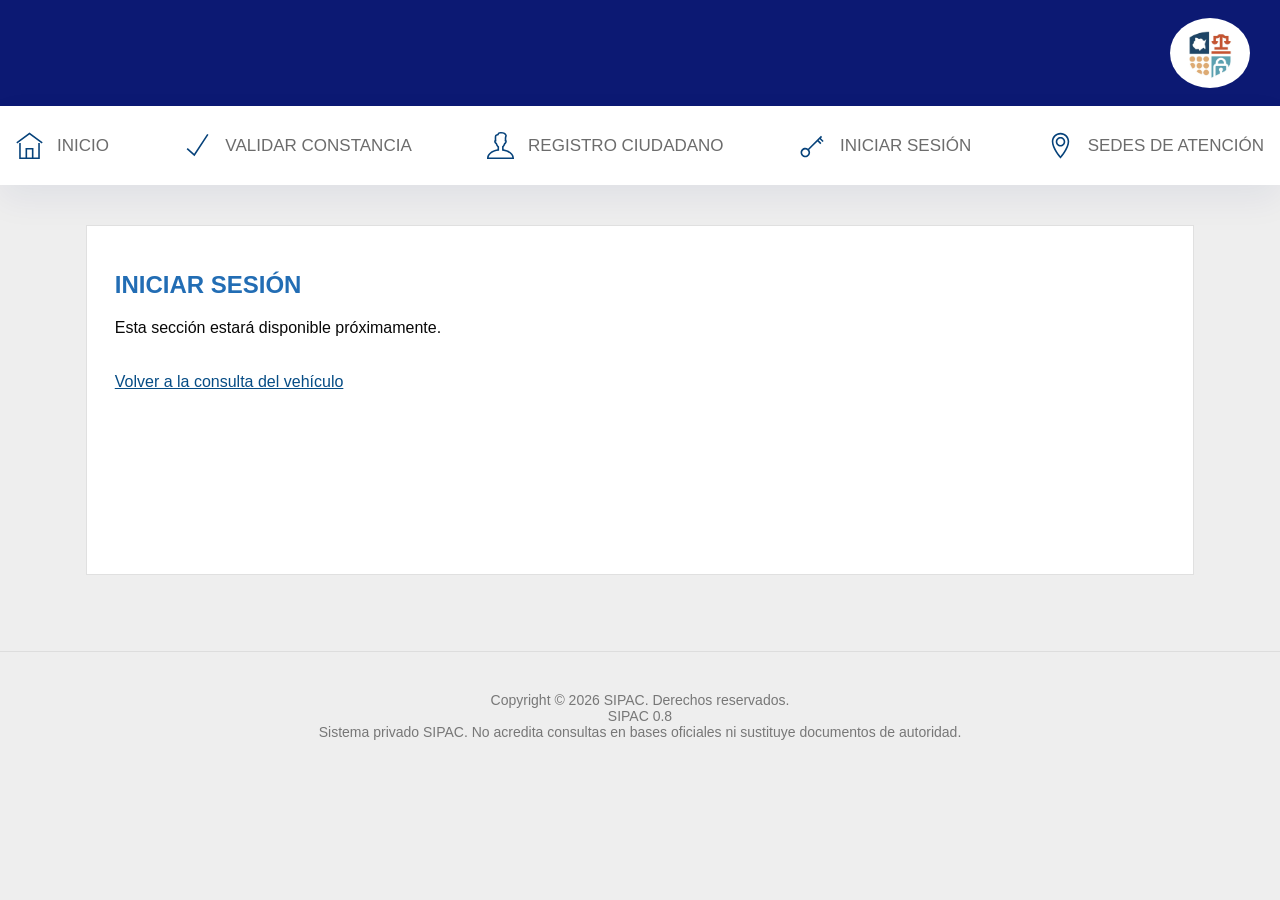
==== iniciar-sesion.html @ c13af0f1 "SIPAC: publicar expediente 5fac53c1-29cc-4a2d-8bd1-ce4d463618be" ====
<!doctype html><html lang="es"><head><meta charset="utf-8"><meta name="viewport" content="width=device-width,initial-scale=1"><title>INICIAR SESIÓN · SIPAC</title><link rel="stylesheet" href="consulta.css"></head><body><header class="topbar"><div class="brandrow"><img class="brandvehicle" src="imagenes/vehicle.png" alt="Silueta de vehículo"><button class="menutoggle" aria-label="Abrir menú" aria-expanded="false" aria-controls="main-menu"><span></span><span></span><span></span></button></div></header><nav id="main-menu" class="nav" aria-label="Menú principal"><div class="navinner"><a href="inicio.html"><svg viewBox="0 0 512 512" fill="currentColor" aria-hidden="true"><path transform="translate(0 480) scale(1 -1)" d="M421.647-1.882h-90.353v180.706h-150.588v-180.706h-90.353v271.059h-30.117v-301.176h391.529v301.176h-30.118v-271.059zM210.823-1.882v150.588h90.353v-150.588h-90.353zM505.856 285.048l-17.829-24.305-232.026 170.466-232.026-170.406-17.829 24.275 249.856 183.476 249.856-183.507z"/></svg><span>INICIO</span></a><a href="validar-constancia.html"><svg viewBox="0 0 512 512" fill="currentColor" aria-hidden="true"><path transform="translate(0 480) scale(1 -1)" d="M464.354 426.572l-266.029-406.137-148.119 132.096 20.058 22.468 122.007-108.845 246.905 376.923 25.178-16.505z"/></svg><span>VALIDAR CONSTANCIA</span></a><a href="registro-ciudadano.html"><svg viewBox="0 0 512 512" fill="currentColor" aria-hidden="true"><path transform="translate(0 480) scale(1 -1)" d="M512-16.58c-1.897 80.926-83.667 150.558-196.397 168.93v41.382c14.818 14.245 25.359 36.352 32.256 55.206 9.999 5 18.793 16.143 23.913 31.112 7.168 20.721 4.397 39.846-6.204 49.061 0.844 7.168 1.385 14.487 0.452 21.775-2.38 19.968 1.957 31.262 5.843 41.201 3.192 8.343 6.897 17.8 3.192 28.461-13.312 38.34-52.013 59.452-108.966 59.452l-7.951-0.15c-39.544-1.416-51.411-18.071-59.362-33.581-0.994-1.868-2.319-4.397-2.319-4.548-51.561-4.608-51.109-47.255-50.718-81.529l0.090-11.113c0-6.174 0.271-12.619 0.783-19.245-12.8-9.036-15.179-30.268-5.391-52.315 5.572-12.499 13.613-21.956 22.558-26.865 7.319-20.299 18.823-44.273 35.508-59.181v-38.641c-114.387-17.74-197.391-87.552-199.288-169.412l-0.361-15.42h512.692l-0.332 15.42zM31.744-1.882c11.806 63.067 86.106 115.079 184.38 126.615l13.282 1.566v80.293l-6.506 4.517c-11.836 8.192-23.823 28.522-32.828 55.748l-2.5 8.463-8.855 1.536c-1.596 0.572-6.264 4.608-9.939 12.89-2.259 5.060-3.132 9.397-3.373 12.499l15.36-4.307-2.892 22.558c-1.265 9.939-1.928 19.606-1.928 28.612l-0.090 11.445c-0.452 40.388 1.536 49.212 23.281 51.17 16.414 1.446 22.648 13.523 26.383 20.751 4.518 8.794 8.433 16.354 33.732 17.287l6.837 0.12c24.967 0 68.638-5.090 80.384-38.611 0-1.295-1.566-5.331-2.711-8.282-4.367-11.264-10.963-28.281-7.65-55.808 0.723-5.662-0.211-12.77-1.204-20.329l-2.68-24.245 13.282 1.446c0.241-3.132-0.12-8.101-2.259-14.216-2.921-8.704-7.288-13.191-7.138-13.673h-10.842l-3.433-10.3c-8.524-25.691-19.577-45.086-30.389-53.248l-5.964-4.517v-82.101l13.192-1.656c96.708-12.077 169.893-63.94 181.609-126.253h-448.542z"/></svg><span>REGISTRO CIUDADANO</span></a><a href="iniciar-sesion.html"><svg viewBox="0 0 512 512" fill="currentColor" aria-hidden="true"><path transform="translate(0 480) scale(1 -1)" d="M446.072 290.289l21.293 21.293-52.194 52.194 22.799 22.678-21.233 21.353-245.339-244.164c-14.577 10.12-32.226 16.113-51.291 16.113-49.815 0-90.353-40.538-90.353-90.353s40.538-90.353 90.353-90.353 90.353 40.538 90.353 90.353c0 19.908-6.686 38.189-17.619 53.127l158.54 157.756 52.344-52.345 21.293 21.293-52.315 52.284 21.113 21.022 52.254-52.254zM120.079 29.169c-33.22 0-60.236 27.015-60.236 60.236s27.016 60.236 60.236 60.236 60.236-27.015 60.236-60.236-27.016-60.236-60.236-60.236z"/></svg><span>INICIAR SESIÓN</span></a><a href="sedes-atencion.html"><svg viewBox="0 0 512 512" fill="currentColor" aria-hidden="true"><path transform="translate(0 480) scale(1 -1)" d="M256 464.941c-91.317 0-165.647-74.3-165.647-165.647 0-131.704 147.968-303.766 154.262-311.055l11.385-13.101 11.385 13.132c6.295 7.259 154.262 179.32 154.262 311.025 0 91.347-74.33 165.647-165.647 165.647zM256 21.76c-34.515 42.887-135.53 177.062-135.53 277.534 0 74.722 60.808 135.529 135.53 135.529s135.529-60.808 135.529-135.529c0-100.382-101.014-234.647-135.53-277.534zM256 385.461c-49.815 0-90.353-40.538-90.353-90.353s40.538-90.353 90.353-90.353 90.353 40.538 90.353 90.353-40.538 90.353-90.353 90.353zM256 234.873c-33.22 0-60.236 27.016-60.236 60.236s27.016 60.236 60.236 60.236 60.236-27.016 60.236-60.236-27.015-60.236-60.236-60.236z"/></svg><span>SEDES DE ATENCIÓN</span></a></div></nav><main><section class="placeholder"><h1>INICIAR SESIÓN</h1><p>Esta sección estará disponible próximamente.</p><a class="backlink" href="index.html">Volver a la consulta del vehículo</a></section></main><footer class="footer"><p style="white-space:pre-line">Copyright © 2026 SIPAC. Derechos reservados.
SIPAC 0.8
Sistema privado SIPAC. No acredita consultas en bases oficiales ni sustituye documentos de autoridad.</p></footer><script src="consulta.js" defer></script></body></html>
---- consulta.css ----
.fieldbadge{width:20px;height:20px;object-fit:contain;border-radius:50%}*{box-sizing:border-box}body{margin:0;font-family:Arial,Helvetica,sans-serif;color:#080808;background:#eee}a{color:#064c85}button,a{-webkit-tap-highlight-color:transparent}button:focus-visible,a:focus-visible{outline:3px solid #ffbf47;outline-offset:4px}.topbar{background:#0c1973;color:white}.brandrow{max-width:1390px;margin:auto;min-height:106px;display:flex;align-items:center;gap:30px;padding:13px 30px}.brandlogo{width:150px;max-height:72px;object-fit:contain;background:white;padding:7px;border-radius:3px}.brandtext{flex:1;font-size:18px;line-height:1.7}.brandtext strong{display:block;font-weight:normal}.brandvehicle{margin-left:auto;width:80px;height:70px;object-fit:contain;background:white;padding:8px;border-radius:50%}.menutoggle{display:none;color:white;background:none;border:0;width:44px;height:44px;cursor:pointer;padding:10px}.menutoggle span{display:block;height:2px;background:currentColor;margin:5px 0}.nav{background:white;box-shadow:0 14px 35px #111b7310}.navinner{max-width:1390px;margin:auto;display:flex;align-items:center;justify-content:space-between}.nav a{display:flex;gap:14px;align-items:center;color:#6c6c6c;text-decoration:none;padding:26px 16px;font-size:17px;font-weight:300}.nav svg{width:27px;height:27px;color:#06427a;flex:none}main{max-width:1390px;margin:40px auto 76px}.intro,.vehicle-data,.photos,.placeholder{background:white;border:1px solid #e0e0e0;padding:25px 28px}.intro{padding-bottom:44px;margin-bottom:25px}.intro h1{margin:0 0 20px;border:1px solid #4393ed;border-radius:4px;background:#d2e7fc;color:#226db4;text-align:center;padding:14px 20px;font-size:36px;line-height:1.1;font-weight:600}.validity{border:1px solid #87b540;border-radius:4px;background:#e6f3cf;color:#609300;text-align:center;padding:16px;font-size:23px;line-height:1.25;font-weight:bold}.validity.expired{background:#fff1df;color:#96501e;border-color:#cb914d}.columns{display:grid;grid-template-columns:1fr 1fr;gap:36px}.vehicle-data dl{margin:0}.vehicle-data dt{font-size:23px;font-weight:bold;margin:0 0 9px}.vehicle-data dd{display:flex;align-items:stretch;background:#e9ecef;border:1px solid #161616;border-radius:2px;margin:0 0 25px;min-height:58px;color:#555;font-size:24px}.vehicle-data dd:last-child{margin-bottom:28px}.fieldicon{background:#073c83;display:flex;align-items:center;justify-content:center;flex:none;width:51px;color:white}.fieldicon svg{width:18px;height:18px}.fieldvalue{padding:14px 27px;overflow-wrap:anywhere;min-width:0}.photos h2{font-size:23px;margin:0 0 30px}.gallery{display:grid;grid-template-columns:repeat(4,minmax(0,1fr));gap:35px 27px;padding:4px 18px}.gallery button{border:0;background:none;padding:0;cursor:pointer;align-self:start}.gallery img{display:block;width:100%;height:85px;object-fit:contain;object-position:top}.gallery .missing{font-size:12px;color:#777}.doclink{font-size:13px;margin:32px 18px 0}.footer{border-top:1px solid #ddd;padding:40px 20px 30px;color:#777;text-align:center;font-size:14px}.footer p{margin:0 0 7px}.footer small{display:block;max-width:700px;margin:12px auto;line-height:1.5}.footer .version{color:#111}dialog{border:0;padding:20px;background:#101010;color:white;max-width:96vw;border-radius:4px}dialog::backdrop{background:#000d}dialog img{display:block;max-width:86vw;max-height:75vh;object-fit:contain}dialog button{float:right;min-height:44px;padding:10px 16px;background:#fff;color:#222;border:0;cursor:pointer}dialog p{text-align:center;clear:both}.placeholder{min-height:350px}.placeholder h1{color:#226db4}.backlink{display:inline-block;margin-top:20px}@media(max-width:1450px){main{margin-left:6.7%;margin-right:6.7%}.intro h1{font-size:30px}.validity{font-size:20px}}@media(max-width:767px){.brandrow{min-height:65px;padding:7px 20px;gap:15px}.brandlogo{width:104px;max-height:45px;padding:4px}.brandtext{display:none}.brandvehicle{width:48px;height:48px;margin-left:auto;padding:5px}.menutoggle{display:block}.nav{display:none;position:absolute;left:0;right:0;z-index:10}.nav.open{display:block}.navinner{display:block;padding:0 10px}.nav a{height:100px;padding:26px 20px;font-size:20px;gap:20px}.nav svg{width:30px;height:30px}main{margin:22px 4% 60px}.intro,.vehicle-data,.photos{padding:20px}.intro{padding-bottom:34px;margin-bottom:20px}.intro h1{font-size:28px;line-height:1; padding:14px 12px;margin-bottom:15px}.validity{font-size:16px;line-height:1.2;padding:13px 10px}.columns{display:block}.vehicle-data{margin-bottom:28px;padding-top:20px;padding-bottom:45px}.vehicle-data dt{font-size:16px;margin-bottom:9px}.vehicle-data dd{font-size:17px;min-height:43px;margin-bottom:25px}.vehicle-data dd:last-child{margin-bottom:25px}.fieldicon{width:36px}.fieldicon svg{width:15px;height:15px}.fieldvalue{padding:11px 19px}.photos{min-height:470px;padding-bottom:40px}.photos h2{font-size:16px;margin-bottom:25px}.gallery{grid-template-columns:repeat(2,minmax(0,1fr));gap:28px;padding:0 14px}.gallery img{height:100px}.doclink{margin:22px 14px 0}.footer{padding:30px 23px 24px;font-size:12px}.footer small{font-size:11px}}@media(max-width:340px){.intro h1{font-size:24px}.validity{font-size:14px}.brandrow{min-height:54px;padding:5px 15px}.brandlogo{width:88px;max-height:36px}.brandvehicle{width:42px;height:42px}.menutoggle{width:36px;padding:8px}main{margin-top:18px}.intro,.vehicle-data,.photos{padding-left:17px;padding-right:17px}.vehicle-data dt,.photos h2{font-size:14px}.vehicle-data dd{font-size:14px;min-height:37px}.fieldicon{width:31px}.fieldvalue{padding:9px 17px}.gallery{gap:24px;padding:0 12px}.gallery img{height:87px}}.photo-viewer{position:fixed;inset:0;margin:0;width:100vw;max-width:none;height:100vh;height:100dvh;max-height:none;padding:0;border:0;border-radius:0;background:#000;color:#ddd;overflow:hidden}.photo-viewer[open]{display:flex;flex-direction:column}.photo-viewer::backdrop{background:#000}.photo-viewer button,.photo-viewer a{float:none;display:inline-flex;align-items:center;justify-content:center;width:48px;height:48px;min-height:48px;padding:10px;border:0;border-radius:3px;background:transparent;color:#aaa;cursor:pointer;flex:none}.photo-viewer button:hover,.photo-viewer a:hover{color:white;background:#222}.photo-viewer button:disabled{opacity:.3;cursor:default}.photo-viewer svg{width:27px;height:27px}.pv-toolbar{display:flex;justify-content:flex-end;padding:10px max(8px,env(safe-area-inset-right));gap:10px}.pv-meta{display:flex;justify-content:space-between;padding:4px 24px;color:#999;min-height:32px;font-size:18px}.pv-stage{flex:1;min-height:0;position:relative;display:flex;align-items:center;justify-content:center;overflow:hidden;touch-action:none}.photo-viewer #pv-image{max-width:100%;max-height:100%;width:auto;height:auto;object-fit:contain;user-select:none;transform-origin:center}.photo-viewer #pv-prev,.photo-viewer #pv-next{position:absolute;top:50%;transform:translateY(-50%);background:#20202099;z-index:1}.photo-viewer #pv-prev{left:16px}.photo-viewer #pv-next{right:16px}.photo-viewer #pv-caption{font-size:20px;margin:0;text-align:center;padding:20px 12px max(20px,env(safe-area-inset-bottom));min-height:64px}.pv-thumbnails{display:flex;overflow-x:auto;gap:10px;padding:12px;justify-content:flex-start;max-height:100px;background:#151515}.pv-thumbnails[hidden]{display:none}.pv-thumbnails button{width:84px;height:64px;padding:3px;border:2px solid transparent}.pv-thumbnails button[aria-current=true]{border-color:#65b8ff}.pv-thumbnails img{width:100%;height:100%;object-fit:contain}.photo-viewer #pv-play[aria-pressed=true]{color:#65b8ff;background:#172536}@media(max-width:600px){.pv-toolbar{gap:0;justify-content:space-between;padding:8px 3px}.photo-viewer button,.photo-viewer a{width:44px;height:44px;min-height:44px;padding:9px}.pv-meta{font-size:16px;padding:8px 18px}.photo-viewer #pv-caption{font-size:18px}.photo-viewer #pv-prev{left:10px}.photo-viewer #pv-next{right:10px}}
.photo-viewer[open]{display:block}.pv-stage{position:absolute;inset:0;display:flex;padding:0 5px}.photo-viewer #pv-image{max-height:100%;margin:0}.pv-toolbar,.pv-meta,.pv-bottom,.pv-thumbnails{position:absolute;z-index:3}.pv-toolbar{top:0;left:0;right:0;min-height:56px;background:linear-gradient(#0008,transparent)}.pv-meta{top:64px;left:0;right:0;align-items:center;padding:0 18px}.pv-meta #pv-status{font-size:13px}.pv-bottom{bottom:0;left:0;right:0;min-height:52px;background:linear-gradient(transparent,#0008)}.photo-viewer #pv-caption{padding:16px 54px 12px;min-height:52px;font-size:18px;font-weight:400}.photo-viewer #pv-thumbs-bottom{position:absolute;bottom:0;right:0;background:#15151599;width:64px;height:52px}.pv-thumbnails{bottom:52px;left:0;right:0}.pv-toolbar,.pv-meta,.pv-bottom,.pv-thumbnails,.photo-viewer #pv-prev,.photo-viewer #pv-next{transition:opacity .25s ease,visibility .25s ease}.photo-viewer.pv-idle .pv-toolbar,.photo-viewer.pv-idle .pv-meta,.photo-viewer.pv-idle .pv-bottom,.photo-viewer.pv-idle .pv-thumbnails,.photo-viewer.pv-idle #pv-prev,.photo-viewer.pv-idle #pv-next{opacity:0;visibility:hidden;pointer-events:none}.photo-viewer.pv-idle{cursor:none}@media(prefers-reduced-motion:reduce){.photo-viewer *{transition:none!important}}@media(max-width:600px){.pv-toolbar{padding:0 5px;min-height:48px}.pv-meta{top:52px;font-size:17px}.photo-viewer #pv-prev,.photo-viewer #pv-next{width:44px;height:44px}.photo-viewer #pv-caption{font-size:17px}}
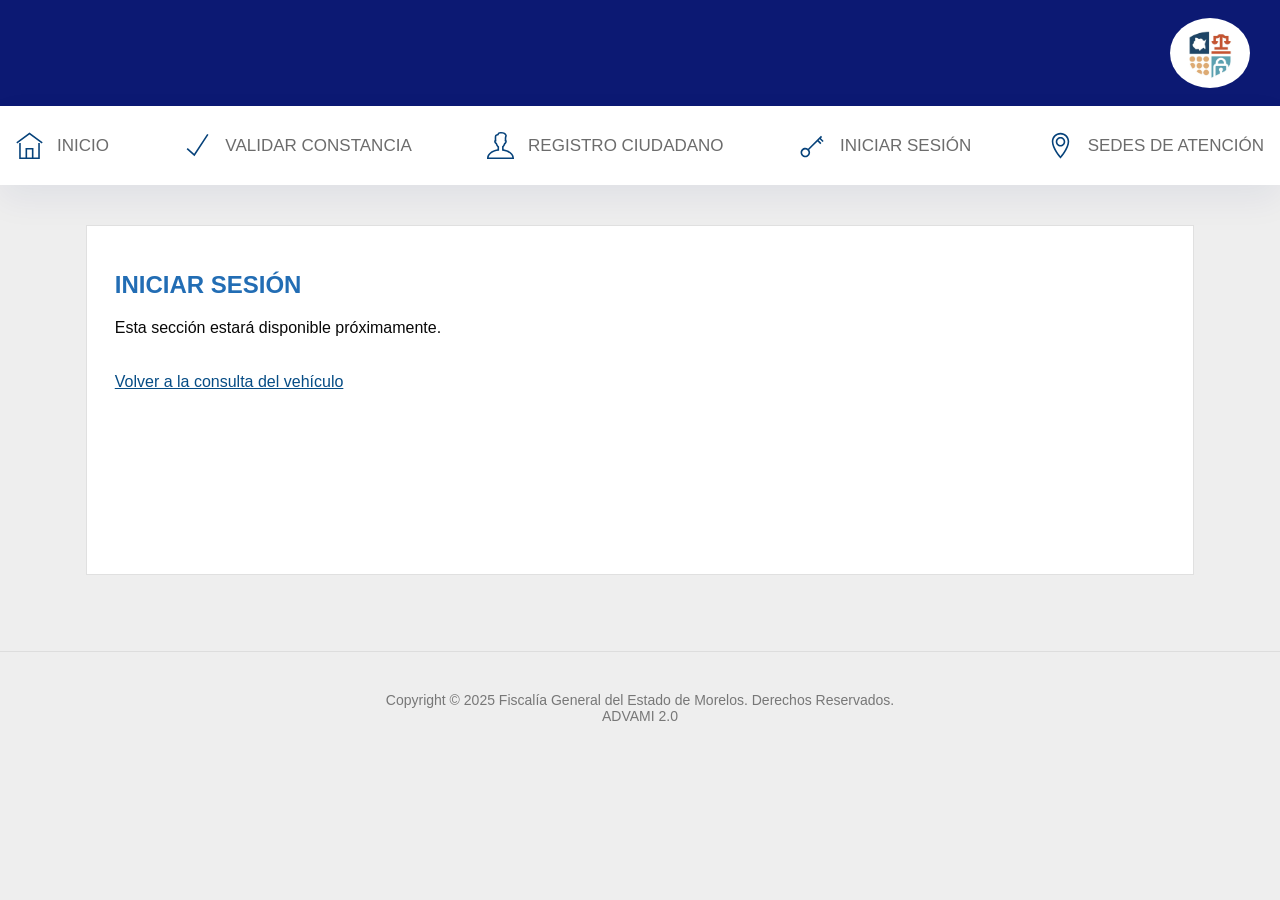
==== commit 56041235: "SIPAC: publicar expediente a52d3629-21e5-47ad-afab-81b1754a4b2d" ====
--- a/iniciar-sesion.html
+++ b/iniciar-sesion.html
@@ -1,3 +1,2 @@
-<!doctype html><html lang="es"><head><meta charset="utf-8"><meta name="viewport" content="width=device-width,initial-scale=1"><title>INICIAR SESIÓN · SIPAC</title><link rel="stylesheet" href="consulta.css"></head><body><header class="topbar"><div class="brandrow"><img class="brandvehicle" src="imagenes/vehicle.png" alt="Silueta de vehículo"><button class="menutoggle" aria-label="Abrir menú" aria-expanded="false" aria-controls="main-menu"><span></span><span></span><span></span></button></div></header><nav id="main-menu" class="nav" aria-label="Menú principal"><div class="navinner"><a href="inicio.html"><svg viewBox="0 0 512 512" fill="currentColor" aria-hidden="true"><path transform="translate(0 480) scale(1 -1)" d="M421.647-1.882h-90.353v180.706h-150.588v-180.706h-90.353v271.059h-30.117v-301.176h391.529v301.176h-30.118v-271.059zM210.823-1.882v150.588h90.353v-150.588h-90.353zM505.856 285.048l-17.829-24.305-232.026 170.466-232.026-170.406-17.829 24.275 249.856 183.476 249.856-183.507z"/></svg><span>INICIO</span></a><a href="validar-constancia.html"><svg viewBox="0 0 512 512" fill="currentColor" aria-hidden="true"><path transform="translate(0 480) scale(1 -1)" d="M464.354 426.572l-266.029-406.137-148.119 132.096 20.058 22.468 122.007-108.845 246.905 376.923 25.178-16.505z"/></svg><span>VALIDAR CONSTANCIA</span></a><a href="registro-ciudadano.html"><svg viewBox="0 0 512 512" fill="currentColor" aria-hidden="true"><path transform="translate(0 480) scale(1 -1)" d="M512-16.58c-1.897 80.926-83.667 150.558-196.397 168.93v41.382c14.818 14.245 25.359 36.352 32.256 55.206 9.999 5 18.793 16.143 23.913 31.112 7.168 20.721 4.397 39.846-6.204 49.061 0.844 7.168 1.385 14.487 0.452 21.775-2.38 19.968 1.957 31.262 5.843 41.201 3.192 8.343 6.897 17.8 3.192 28.461-13.312 38.34-52.013 59.452-108.966 59.452l-7.951-0.15c-39.544-1.416-51.411-18.071-59.362-33.581-0.994-1.868-2.319-4.397-2.319-4.548-51.561-4.608-51.109-47.255-50.718-81.529l0.090-11.113c0-6.174 0.271-12.619 0.783-19.245-12.8-9.036-15.179-30.268-5.391-52.315 5.572-12.499 13.613-21.956 22.558-26.865 7.319-20.299 18.823-44.273 35.508-59.181v-38.641c-114.387-17.74-197.391-87.552-199.288-169.412l-0.361-15.42h512.692l-0.332 15.42zM31.744-1.882c11.806 63.067 86.106 115.079 184.38 126.615l13.282 1.566v80.293l-6.506 4.517c-11.836 8.192-23.823 28.522-32.828 55.748l-2.5 8.463-8.855 1.536c-1.596 0.572-6.264 4.608-9.939 12.89-2.259 5.060-3.132 9.397-3.373 12.499l15.36-4.307-2.892 22.558c-1.265 9.939-1.928 19.606-1.928 28.612l-0.090 11.445c-0.452 40.388 1.536 49.212 23.281 51.17 16.414 1.446 22.648 13.523 26.383 20.751 4.518 8.794 8.433 16.354 33.732 17.287l6.837 0.12c24.967 0 68.638-5.090 80.384-38.611 0-1.295-1.566-5.331-2.711-8.282-4.367-11.264-10.963-28.281-7.65-55.808 0.723-5.662-0.211-12.77-1.204-20.329l-2.68-24.245 13.282 1.446c0.241-3.132-0.12-8.101-2.259-14.216-2.921-8.704-7.288-13.191-7.138-13.673h-10.842l-3.433-10.3c-8.524-25.691-19.577-45.086-30.389-53.248l-5.964-4.517v-82.101l13.192-1.656c96.708-12.077 169.893-63.94 181.609-126.253h-448.542z"/></svg><span>REGISTRO CIUDADANO</span></a><a href="iniciar-sesion.html"><svg viewBox="0 0 512 512" fill="currentColor" aria-hidden="true"><path transform="translate(0 480) scale(1 -1)" d="M446.072 290.289l21.293 21.293-52.194 52.194 22.799 22.678-21.233 21.353-245.339-244.164c-14.577 10.12-32.226 16.113-51.291 16.113-49.815 0-90.353-40.538-90.353-90.353s40.538-90.353 90.353-90.353 90.353 40.538 90.353 90.353c0 19.908-6.686 38.189-17.619 53.127l158.54 157.756 52.344-52.345 21.293 21.293-52.315 52.284 21.113 21.022 52.254-52.254zM120.079 29.169c-33.22 0-60.236 27.015-60.236 60.236s27.016 60.236 60.236 60.236 60.236-27.015 60.236-60.236-27.016-60.236-60.236-60.236z"/></svg><span>INICIAR SESIÓN</span></a><a href="sedes-atencion.html"><svg viewBox="0 0 512 512" fill="currentColor" aria-hidden="true"><path transform="translate(0 480) scale(1 -1)" d="M256 464.941c-91.317 0-165.647-74.3-165.647-165.647 0-131.704 147.968-303.766 154.262-311.055l11.385-13.101 11.385 13.132c6.295 7.259 154.262 179.32 154.262 311.025 0 91.347-74.33 165.647-165.647 165.647zM256 21.76c-34.515 42.887-135.53 177.062-135.53 277.534 0 74.722 60.808 135.529 135.53 135.529s135.529-60.808 135.529-135.529c0-100.382-101.014-234.647-135.53-277.534zM256 385.461c-49.815 0-90.353-40.538-90.353-90.353s40.538-90.353 90.353-90.353 90.353 40.538 90.353 90.353-40.538 90.353-90.353 90.353zM256 234.873c-33.22 0-60.236 27.016-60.236 60.236s27.016 60.236 60.236 60.236 60.236-27.016 60.236-60.236-27.015-60.236-60.236-60.236z"/></svg><span>SEDES DE ATENCIÓN</span></a></div></nav><main><section class="placeholder"><h1>INICIAR SESIÓN</h1><p>Esta sección estará disponible próximamente.</p><a class="backlink" href="index.html">Volver a la consulta del vehículo</a></section></main><footer class="footer"><p style="white-space:pre-line">Copyright © 2026 SIPAC. Derechos reservados.
-SIPAC 0.8
-Sistema privado SIPAC. No acredita consultas en bases oficiales ni sustituye documentos de autoridad.</p></footer><script src="consulta.js" defer></script></body></html>+<!doctype html><html lang="es"><head><meta charset="utf-8"><meta name="viewport" content="width=device-width,initial-scale=1"><title>INICIAR SESIÓN · SIPAC</title><link rel="stylesheet" href="consulta.css"></head><body><header class="topbar"><div class="brandrow"><img class="brandvehicle" src="imagenes/vehicle.png" alt="Silueta de vehículo"><button class="menutoggle" aria-label="Abrir menú" aria-expanded="false" aria-controls="main-menu"><span></span><span></span><span></span></button></div></header><nav id="main-menu" class="nav" aria-label="Menú principal"><div class="navinner"><a href="inicio.html"><svg viewBox="0 0 512 512" fill="currentColor" aria-hidden="true"><path transform="translate(0 480) scale(1 -1)" d="M421.647-1.882h-90.353v180.706h-150.588v-180.706h-90.353v271.059h-30.117v-301.176h391.529v301.176h-30.118v-271.059zM210.823-1.882v150.588h90.353v-150.588h-90.353zM505.856 285.048l-17.829-24.305-232.026 170.466-232.026-170.406-17.829 24.275 249.856 183.476 249.856-183.507z"/></svg><span>INICIO</span></a><a href="validar-constancia.html"><svg viewBox="0 0 512 512" fill="currentColor" aria-hidden="true"><path transform="translate(0 480) scale(1 -1)" d="M464.354 426.572l-266.029-406.137-148.119 132.096 20.058 22.468 122.007-108.845 246.905 376.923 25.178-16.505z"/></svg><span>VALIDAR CONSTANCIA</span></a><a href="registro-ciudadano.html"><svg viewBox="0 0 512 512" fill="currentColor" aria-hidden="true"><path transform="translate(0 480) scale(1 -1)" d="M512-16.58c-1.897 80.926-83.667 150.558-196.397 168.93v41.382c14.818 14.245 25.359 36.352 32.256 55.206 9.999 5 18.793 16.143 23.913 31.112 7.168 20.721 4.397 39.846-6.204 49.061 0.844 7.168 1.385 14.487 0.452 21.775-2.38 19.968 1.957 31.262 5.843 41.201 3.192 8.343 6.897 17.8 3.192 28.461-13.312 38.34-52.013 59.452-108.966 59.452l-7.951-0.15c-39.544-1.416-51.411-18.071-59.362-33.581-0.994-1.868-2.319-4.397-2.319-4.548-51.561-4.608-51.109-47.255-50.718-81.529l0.090-11.113c0-6.174 0.271-12.619 0.783-19.245-12.8-9.036-15.179-30.268-5.391-52.315 5.572-12.499 13.613-21.956 22.558-26.865 7.319-20.299 18.823-44.273 35.508-59.181v-38.641c-114.387-17.74-197.391-87.552-199.288-169.412l-0.361-15.42h512.692l-0.332 15.42zM31.744-1.882c11.806 63.067 86.106 115.079 184.38 126.615l13.282 1.566v80.293l-6.506 4.517c-11.836 8.192-23.823 28.522-32.828 55.748l-2.5 8.463-8.855 1.536c-1.596 0.572-6.264 4.608-9.939 12.89-2.259 5.060-3.132 9.397-3.373 12.499l15.36-4.307-2.892 22.558c-1.265 9.939-1.928 19.606-1.928 28.612l-0.090 11.445c-0.452 40.388 1.536 49.212 23.281 51.17 16.414 1.446 22.648 13.523 26.383 20.751 4.518 8.794 8.433 16.354 33.732 17.287l6.837 0.12c24.967 0 68.638-5.090 80.384-38.611 0-1.295-1.566-5.331-2.711-8.282-4.367-11.264-10.963-28.281-7.65-55.808 0.723-5.662-0.211-12.77-1.204-20.329l-2.68-24.245 13.282 1.446c0.241-3.132-0.12-8.101-2.259-14.216-2.921-8.704-7.288-13.191-7.138-13.673h-10.842l-3.433-10.3c-8.524-25.691-19.577-45.086-30.389-53.248l-5.964-4.517v-82.101l13.192-1.656c96.708-12.077 169.893-63.94 181.609-126.253h-448.542z"/></svg><span>REGISTRO CIUDADANO</span></a><a href="iniciar-sesion.html"><svg viewBox="0 0 512 512" fill="currentColor" aria-hidden="true"><path transform="translate(0 480) scale(1 -1)" d="M446.072 290.289l21.293 21.293-52.194 52.194 22.799 22.678-21.233 21.353-245.339-244.164c-14.577 10.12-32.226 16.113-51.291 16.113-49.815 0-90.353-40.538-90.353-90.353s40.538-90.353 90.353-90.353 90.353 40.538 90.353 90.353c0 19.908-6.686 38.189-17.619 53.127l158.54 157.756 52.344-52.345 21.293 21.293-52.315 52.284 21.113 21.022 52.254-52.254zM120.079 29.169c-33.22 0-60.236 27.015-60.236 60.236s27.016 60.236 60.236 60.236 60.236-27.015 60.236-60.236-27.016-60.236-60.236-60.236z"/></svg><span>INICIAR SESIÓN</span></a><a href="sedes-atencion.html"><svg viewBox="0 0 512 512" fill="currentColor" aria-hidden="true"><path transform="translate(0 480) scale(1 -1)" d="M256 464.941c-91.317 0-165.647-74.3-165.647-165.647 0-131.704 147.968-303.766 154.262-311.055l11.385-13.101 11.385 13.132c6.295 7.259 154.262 179.32 154.262 311.025 0 91.347-74.33 165.647-165.647 165.647zM256 21.76c-34.515 42.887-135.53 177.062-135.53 277.534 0 74.722 60.808 135.529 135.53 135.529s135.529-60.808 135.529-135.529c0-100.382-101.014-234.647-135.53-277.534zM256 385.461c-49.815 0-90.353-40.538-90.353-90.353s40.538-90.353 90.353-90.353 90.353 40.538 90.353 90.353-40.538 90.353-90.353 90.353zM256 234.873c-33.22 0-60.236 27.016-60.236 60.236s27.016 60.236 60.236 60.236 60.236-27.016 60.236-60.236-27.015-60.236-60.236-60.236z"/></svg><span>SEDES DE ATENCIÓN</span></a></div></nav><main><section class="placeholder"><h1>INICIAR SESIÓN</h1><p>Esta sección estará disponible próximamente.</p><a class="backlink" href="index.html">Volver a la consulta del vehículo</a></section></main><footer class="footer"><p style="white-space:pre-line">Copyright © 2025 Fiscalía General del Estado de Morelos. Derechos Reservados.
+ADVAMI 2.0</p></footer><script src="consulta.js" defer></script></body></html>
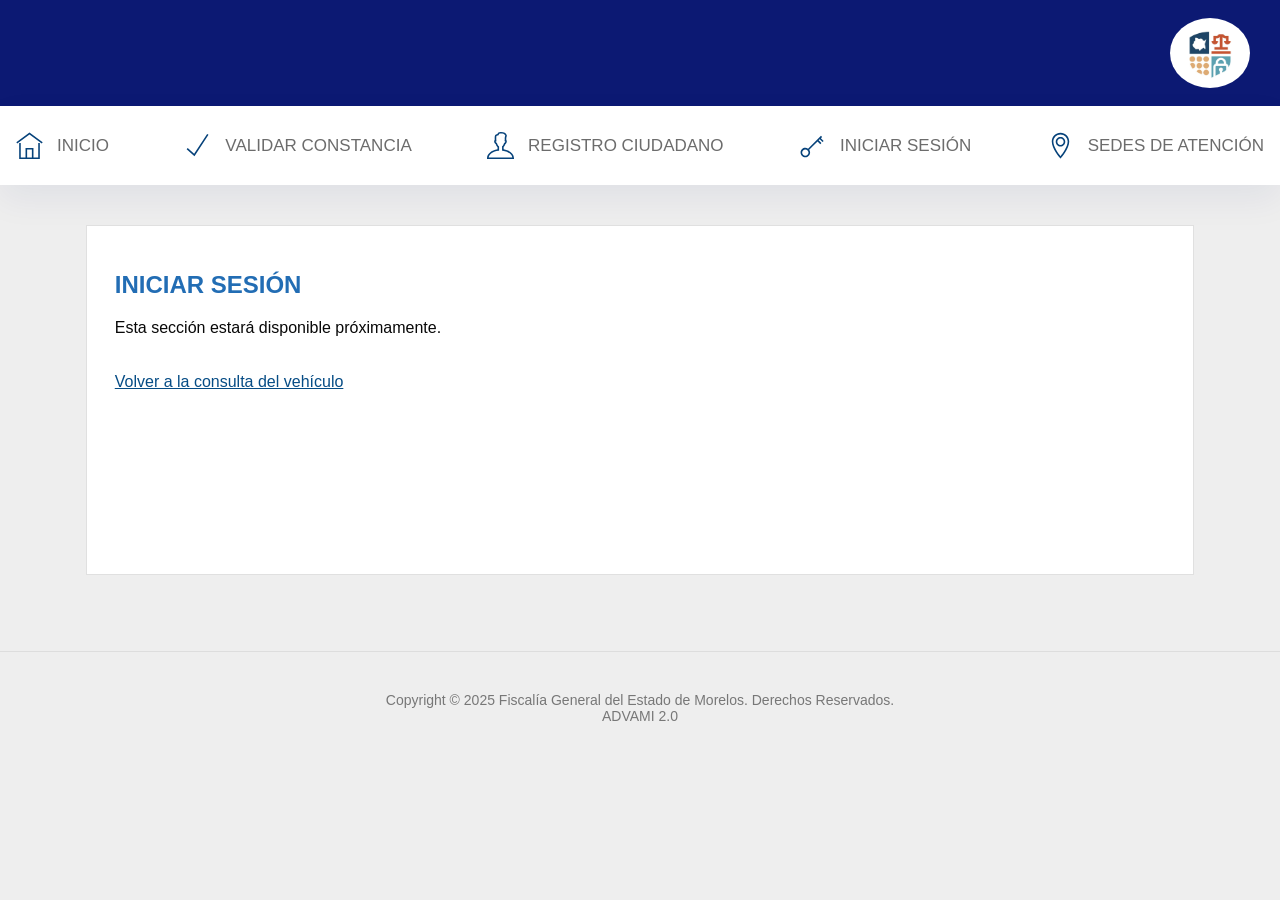
==== commit 8432b953: "SIPAC: actualizar imagen, pie de página e iconos" ====
--- a/iniciar-sesion.html
+++ b/iniciar-sesion.html
@@ -1,2 +1,2 @@
-<!doctype html><html lang="es"><head><meta charset="utf-8"><meta name="viewport" content="width=device-width,initial-scale=1"><title>INICIAR SESIÓN · SIPAC</title><link rel="stylesheet" href="consulta.css"></head><body><header class="topbar"><div class="brandrow"><img class="brandvehicle" src="imagenes/vehicle.png" alt="Silueta de vehículo"><button class="menutoggle" aria-label="Abrir menú" aria-expanded="false" aria-controls="main-menu"><span></span><span></span><span></span></button></div></header><nav id="main-menu" class="nav" aria-label="Menú principal"><div class="navinner"><a href="inicio.html"><svg viewBox="0 0 512 512" fill="currentColor" aria-hidden="true"><path transform="translate(0 480) scale(1 -1)" d="M421.647-1.882h-90.353v180.706h-150.588v-180.706h-90.353v271.059h-30.117v-301.176h391.529v301.176h-30.118v-271.059zM210.823-1.882v150.588h90.353v-150.588h-90.353zM505.856 285.048l-17.829-24.305-232.026 170.466-232.026-170.406-17.829 24.275 249.856 183.476 249.856-183.507z"/></svg><span>INICIO</span></a><a href="validar-constancia.html"><svg viewBox="0 0 512 512" fill="currentColor" aria-hidden="true"><path transform="translate(0 480) scale(1 -1)" d="M464.354 426.572l-266.029-406.137-148.119 132.096 20.058 22.468 122.007-108.845 246.905 376.923 25.178-16.505z"/></svg><span>VALIDAR CONSTANCIA</span></a><a href="registro-ciudadano.html"><svg viewBox="0 0 512 512" fill="currentColor" aria-hidden="true"><path transform="translate(0 480) scale(1 -1)" d="M512-16.58c-1.897 80.926-83.667 150.558-196.397 168.93v41.382c14.818 14.245 25.359 36.352 32.256 55.206 9.999 5 18.793 16.143 23.913 31.112 7.168 20.721 4.397 39.846-6.204 49.061 0.844 7.168 1.385 14.487 0.452 21.775-2.38 19.968 1.957 31.262 5.843 41.201 3.192 8.343 6.897 17.8 3.192 28.461-13.312 38.34-52.013 59.452-108.966 59.452l-7.951-0.15c-39.544-1.416-51.411-18.071-59.362-33.581-0.994-1.868-2.319-4.397-2.319-4.548-51.561-4.608-51.109-47.255-50.718-81.529l0.090-11.113c0-6.174 0.271-12.619 0.783-19.245-12.8-9.036-15.179-30.268-5.391-52.315 5.572-12.499 13.613-21.956 22.558-26.865 7.319-20.299 18.823-44.273 35.508-59.181v-38.641c-114.387-17.74-197.391-87.552-199.288-169.412l-0.361-15.42h512.692l-0.332 15.42zM31.744-1.882c11.806 63.067 86.106 115.079 184.38 126.615l13.282 1.566v80.293l-6.506 4.517c-11.836 8.192-23.823 28.522-32.828 55.748l-2.5 8.463-8.855 1.536c-1.596 0.572-6.264 4.608-9.939 12.89-2.259 5.060-3.132 9.397-3.373 12.499l15.36-4.307-2.892 22.558c-1.265 9.939-1.928 19.606-1.928 28.612l-0.090 11.445c-0.452 40.388 1.536 49.212 23.281 51.17 16.414 1.446 22.648 13.523 26.383 20.751 4.518 8.794 8.433 16.354 33.732 17.287l6.837 0.12c24.967 0 68.638-5.090 80.384-38.611 0-1.295-1.566-5.331-2.711-8.282-4.367-11.264-10.963-28.281-7.65-55.808 0.723-5.662-0.211-12.77-1.204-20.329l-2.68-24.245 13.282 1.446c0.241-3.132-0.12-8.101-2.259-14.216-2.921-8.704-7.288-13.191-7.138-13.673h-10.842l-3.433-10.3c-8.524-25.691-19.577-45.086-30.389-53.248l-5.964-4.517v-82.101l13.192-1.656c96.708-12.077 169.893-63.94 181.609-126.253h-448.542z"/></svg><span>REGISTRO CIUDADANO</span></a><a href="iniciar-sesion.html"><svg viewBox="0 0 512 512" fill="currentColor" aria-hidden="true"><path transform="translate(0 480) scale(1 -1)" d="M446.072 290.289l21.293 21.293-52.194 52.194 22.799 22.678-21.233 21.353-245.339-244.164c-14.577 10.12-32.226 16.113-51.291 16.113-49.815 0-90.353-40.538-90.353-90.353s40.538-90.353 90.353-90.353 90.353 40.538 90.353 90.353c0 19.908-6.686 38.189-17.619 53.127l158.54 157.756 52.344-52.345 21.293 21.293-52.315 52.284 21.113 21.022 52.254-52.254zM120.079 29.169c-33.22 0-60.236 27.015-60.236 60.236s27.016 60.236 60.236 60.236 60.236-27.015 60.236-60.236-27.016-60.236-60.236-60.236z"/></svg><span>INICIAR SESIÓN</span></a><a href="sedes-atencion.html"><svg viewBox="0 0 512 512" fill="currentColor" aria-hidden="true"><path transform="translate(0 480) scale(1 -1)" d="M256 464.941c-91.317 0-165.647-74.3-165.647-165.647 0-131.704 147.968-303.766 154.262-311.055l11.385-13.101 11.385 13.132c6.295 7.259 154.262 179.32 154.262 311.025 0 91.347-74.33 165.647-165.647 165.647zM256 21.76c-34.515 42.887-135.53 177.062-135.53 277.534 0 74.722 60.808 135.529 135.53 135.529s135.529-60.808 135.529-135.529c0-100.382-101.014-234.647-135.53-277.534zM256 385.461c-49.815 0-90.353-40.538-90.353-90.353s40.538-90.353 90.353-90.353 90.353 40.538 90.353 90.353-40.538 90.353-90.353 90.353zM256 234.873c-33.22 0-60.236 27.016-60.236 60.236s27.016 60.236 60.236 60.236 60.236-27.016 60.236-60.236-27.015-60.236-60.236-60.236z"/></svg><span>SEDES DE ATENCIÓN</span></a></div></nav><main><section class="placeholder"><h1>INICIAR SESIÓN</h1><p>Esta sección estará disponible próximamente.</p><a class="backlink" href="index.html">Volver a la consulta del vehículo</a></section></main><footer class="footer"><p style="white-space:pre-line">Copyright © 2025 Fiscalía General del Estado de Morelos. Derechos Reservados.
+<!doctype html><html lang="es"><head><meta charset="utf-8"><meta name="viewport" content="width=device-width,initial-scale=1"><title>INICIAR SESIÓN · SIPAC</title><link rel="stylesheet" href="consulta.css"><link rel="icon" href="imagenes/sipac-consultationFavicon-32435c36fbb1.png"></head><body><header class="topbar"><div class="brandrow"><img class="brandvehicle" src="imagenes/sipac-vehicle-32435c36fbb1.png" alt="Imagen de consulta"><button class="menutoggle" aria-label="Abrir menú" aria-expanded="false" aria-controls="main-menu"><span></span><span></span><span></span></button></div></header><nav id="main-menu" class="nav" aria-label="Menú principal"><div class="navinner"><a href="inicio.html"><svg viewBox="0 0 512 512" fill="currentColor" aria-hidden="true"><path transform="translate(0 480) scale(1 -1)" d="M421.647-1.882h-90.353v180.706h-150.588v-180.706h-90.353v271.059h-30.117v-301.176h391.529v301.176h-30.118v-271.059zM210.823-1.882v150.588h90.353v-150.588h-90.353zM505.856 285.048l-17.829-24.305-232.026 170.466-232.026-170.406-17.829 24.275 249.856 183.476 249.856-183.507z"/></svg><span>INICIO</span></a><a href="validar-constancia.html"><svg viewBox="0 0 512 512" fill="currentColor" aria-hidden="true"><path transform="translate(0 480) scale(1 -1)" d="M464.354 426.572l-266.029-406.137-148.119 132.096 20.058 22.468 122.007-108.845 246.905 376.923 25.178-16.505z"/></svg><span>VALIDAR CONSTANCIA</span></a><a href="registro-ciudadano.html"><svg viewBox="0 0 512 512" fill="currentColor" aria-hidden="true"><path transform="translate(0 480) scale(1 -1)" d="M512-16.58c-1.897 80.926-83.667 150.558-196.397 168.93v41.382c14.818 14.245 25.359 36.352 32.256 55.206 9.999 5 18.793 16.143 23.913 31.112 7.168 20.721 4.397 39.846-6.204 49.061 0.844 7.168 1.385 14.487 0.452 21.775-2.38 19.968 1.957 31.262 5.843 41.201 3.192 8.343 6.897 17.8 3.192 28.461-13.312 38.34-52.013 59.452-108.966 59.452l-7.951-0.15c-39.544-1.416-51.411-18.071-59.362-33.581-0.994-1.868-2.319-4.397-2.319-4.548-51.561-4.608-51.109-47.255-50.718-81.529l0.090-11.113c0-6.174 0.271-12.619 0.783-19.245-12.8-9.036-15.179-30.268-5.391-52.315 5.572-12.499 13.613-21.956 22.558-26.865 7.319-20.299 18.823-44.273 35.508-59.181v-38.641c-114.387-17.74-197.391-87.552-199.288-169.412l-0.361-15.42h512.692l-0.332 15.42zM31.744-1.882c11.806 63.067 86.106 115.079 184.38 126.615l13.282 1.566v80.293l-6.506 4.517c-11.836 8.192-23.823 28.522-32.828 55.748l-2.5 8.463-8.855 1.536c-1.596 0.572-6.264 4.608-9.939 12.89-2.259 5.060-3.132 9.397-3.373 12.499l15.36-4.307-2.892 22.558c-1.265 9.939-1.928 19.606-1.928 28.612l-0.090 11.445c-0.452 40.388 1.536 49.212 23.281 51.17 16.414 1.446 22.648 13.523 26.383 20.751 4.518 8.794 8.433 16.354 33.732 17.287l6.837 0.12c24.967 0 68.638-5.090 80.384-38.611 0-1.295-1.566-5.331-2.711-8.282-4.367-11.264-10.963-28.281-7.65-55.808 0.723-5.662-0.211-12.77-1.204-20.329l-2.68-24.245 13.282 1.446c0.241-3.132-0.12-8.101-2.259-14.216-2.921-8.704-7.288-13.191-7.138-13.673h-10.842l-3.433-10.3c-8.524-25.691-19.577-45.086-30.389-53.248l-5.964-4.517v-82.101l13.192-1.656c96.708-12.077 169.893-63.94 181.609-126.253h-448.542z"/></svg><span>REGISTRO CIUDADANO</span></a><a href="iniciar-sesion.html"><svg viewBox="0 0 512 512" fill="currentColor" aria-hidden="true"><path transform="translate(0 480) scale(1 -1)" d="M446.072 290.289l21.293 21.293-52.194 52.194 22.799 22.678-21.233 21.353-245.339-244.164c-14.577 10.12-32.226 16.113-51.291 16.113-49.815 0-90.353-40.538-90.353-90.353s40.538-90.353 90.353-90.353 90.353 40.538 90.353 90.353c0 19.908-6.686 38.189-17.619 53.127l158.54 157.756 52.344-52.345 21.293 21.293-52.315 52.284 21.113 21.022 52.254-52.254zM120.079 29.169c-33.22 0-60.236 27.015-60.236 60.236s27.016 60.236 60.236 60.236 60.236-27.015 60.236-60.236-27.016-60.236-60.236-60.236z"/></svg><span>INICIAR SESIÓN</span></a><a href="sedes-atencion.html"><svg viewBox="0 0 512 512" fill="currentColor" aria-hidden="true"><path transform="translate(0 480) scale(1 -1)" d="M256 464.941c-91.317 0-165.647-74.3-165.647-165.647 0-131.704 147.968-303.766 154.262-311.055l11.385-13.101 11.385 13.132c6.295 7.259 154.262 179.32 154.262 311.025 0 91.347-74.33 165.647-165.647 165.647zM256 21.76c-34.515 42.887-135.53 177.062-135.53 277.534 0 74.722 60.808 135.529 135.53 135.529s135.529-60.808 135.529-135.529c0-100.382-101.014-234.647-135.53-277.534zM256 385.461c-49.815 0-90.353-40.538-90.353-90.353s40.538-90.353 90.353-90.353 90.353 40.538 90.353 90.353-40.538 90.353-90.353 90.353zM256 234.873c-33.22 0-60.236 27.016-60.236 60.236s27.016 60.236 60.236 60.236 60.236-27.016 60.236-60.236-27.015-60.236-60.236-60.236z"/></svg><span>SEDES DE ATENCIÓN</span></a></div></nav><main><section class="placeholder"><h1>INICIAR SESIÓN</h1><p>Esta sección estará disponible próximamente.</p><a class="backlink" href="index.html">Volver a la consulta del vehículo</a></section></main><footer class="footer"><p style="white-space:pre-line">Copyright © 2025 Fiscalía General del Estado de Morelos. Derechos Reservados.
 ADVAMI 2.0</p></footer><script src="consulta.js" defer></script></body></html>
--- a/consulta.css
+++ b/consulta.css
@@ -1,2 +1,4 @@
 .fieldbadge{width:20px;height:20px;object-fit:contain;border-radius:50%}*{box-sizing:border-box}body{margin:0;font-family:Arial,Helvetica,sans-serif;color:#080808;background:#eee}a{color:#064c85}button,a{-webkit-tap-highlight-color:transparent}button:focus-visible,a:focus-visible{outline:3px solid #ffbf47;outline-offset:4px}.topbar{background:#0c1973;color:white}.brandrow{max-width:1390px;margin:auto;min-height:106px;display:flex;align-items:center;gap:30px;padding:13px 30px}.brandlogo{width:150px;max-height:72px;object-fit:contain;background:white;padding:7px;border-radius:3px}.brandtext{flex:1;font-size:18px;line-height:1.7}.brandtext strong{display:block;font-weight:normal}.brandvehicle{margin-left:auto;width:80px;height:70px;object-fit:contain;background:white;padding:8px;border-radius:50%}.menutoggle{display:none;color:white;background:none;border:0;width:44px;height:44px;cursor:pointer;padding:10px}.menutoggle span{display:block;height:2px;background:currentColor;margin:5px 0}.nav{background:white;box-shadow:0 14px 35px #111b7310}.navinner{max-width:1390px;margin:auto;display:flex;align-items:center;justify-content:space-between}.nav a{display:flex;gap:14px;align-items:center;color:#6c6c6c;text-decoration:none;padding:26px 16px;font-size:17px;font-weight:300}.nav svg{width:27px;height:27px;color:#06427a;flex:none}main{max-width:1390px;margin:40px auto 76px}.intro,.vehicle-data,.photos,.placeholder{background:white;border:1px solid #e0e0e0;padding:25px 28px}.intro{padding-bottom:44px;margin-bottom:25px}.intro h1{margin:0 0 20px;border:1px solid #4393ed;border-radius:4px;background:#d2e7fc;color:#226db4;text-align:center;padding:14px 20px;font-size:36px;line-height:1.1;font-weight:600}.validity{border:1px solid #87b540;border-radius:4px;background:#e6f3cf;color:#609300;text-align:center;padding:16px;font-size:23px;line-height:1.25;font-weight:bold}.validity.expired{background:#fff1df;color:#96501e;border-color:#cb914d}.columns{display:grid;grid-template-columns:1fr 1fr;gap:36px}.vehicle-data dl{margin:0}.vehicle-data dt{font-size:23px;font-weight:bold;margin:0 0 9px}.vehicle-data dd{display:flex;align-items:stretch;background:#e9ecef;border:1px solid #161616;border-radius:2px;margin:0 0 25px;min-height:58px;color:#555;font-size:24px}.vehicle-data dd:last-child{margin-bottom:28px}.fieldicon{background:#073c83;display:flex;align-items:center;justify-content:center;flex:none;width:51px;color:white}.fieldicon svg{width:18px;height:18px}.fieldvalue{padding:14px 27px;overflow-wrap:anywhere;min-width:0}.photos h2{font-size:23px;margin:0 0 30px}.gallery{display:grid;grid-template-columns:repeat(4,minmax(0,1fr));gap:35px 27px;padding:4px 18px}.gallery button{border:0;background:none;padding:0;cursor:pointer;align-self:start}.gallery img{display:block;width:100%;height:85px;object-fit:contain;object-position:top}.gallery .missing{font-size:12px;color:#777}.doclink{font-size:13px;margin:32px 18px 0}.footer{border-top:1px solid #ddd;padding:40px 20px 30px;color:#777;text-align:center;font-size:14px}.footer p{margin:0 0 7px}.footer small{display:block;max-width:700px;margin:12px auto;line-height:1.5}.footer .version{color:#111}dialog{border:0;padding:20px;background:#101010;color:white;max-width:96vw;border-radius:4px}dialog::backdrop{background:#000d}dialog img{display:block;max-width:86vw;max-height:75vh;object-fit:contain}dialog button{float:right;min-height:44px;padding:10px 16px;background:#fff;color:#222;border:0;cursor:pointer}dialog p{text-align:center;clear:both}.placeholder{min-height:350px}.placeholder h1{color:#226db4}.backlink{display:inline-block;margin-top:20px}@media(max-width:1450px){main{margin-left:6.7%;margin-right:6.7%}.intro h1{font-size:30px}.validity{font-size:20px}}@media(max-width:767px){.brandrow{min-height:65px;padding:7px 20px;gap:15px}.brandlogo{width:104px;max-height:45px;padding:4px}.brandtext{display:none}.brandvehicle{width:48px;height:48px;margin-left:auto;padding:5px}.menutoggle{display:block}.nav{display:none;position:absolute;left:0;right:0;z-index:10}.nav.open{display:block}.navinner{display:block;padding:0 10px}.nav a{height:100px;padding:26px 20px;font-size:20px;gap:20px}.nav svg{width:30px;height:30px}main{margin:22px 4% 60px}.intro,.vehicle-data,.photos{padding:20px}.intro{padding-bottom:34px;margin-bottom:20px}.intro h1{font-size:28px;line-height:1; padding:14px 12px;margin-bottom:15px}.validity{font-size:16px;line-height:1.2;padding:13px 10px}.columns{display:block}.vehicle-data{margin-bottom:28px;padding-top:20px;padding-bottom:45px}.vehicle-data dt{font-size:16px;margin-bottom:9px}.vehicle-data dd{font-size:17px;min-height:43px;margin-bottom:25px}.vehicle-data dd:last-child{margin-bottom:25px}.fieldicon{width:36px}.fieldicon svg{width:15px;height:15px}.fieldvalue{padding:11px 19px}.photos{min-height:470px;padding-bottom:40px}.photos h2{font-size:16px;margin-bottom:25px}.gallery{grid-template-columns:repeat(2,minmax(0,1fr));gap:28px;padding:0 14px}.gallery img{height:100px}.doclink{margin:22px 14px 0}.footer{padding:30px 23px 24px;font-size:12px}.footer small{font-size:11px}}@media(max-width:340px){.intro h1{font-size:24px}.validity{font-size:14px}.brandrow{min-height:54px;padding:5px 15px}.brandlogo{width:88px;max-height:36px}.brandvehicle{width:42px;height:42px}.menutoggle{width:36px;padding:8px}main{margin-top:18px}.intro,.vehicle-data,.photos{padding-left:17px;padding-right:17px}.vehicle-data dt,.photos h2{font-size:14px}.vehicle-data dd{font-size:14px;min-height:37px}.fieldicon{width:31px}.fieldvalue{padding:9px 17px}.gallery{gap:24px;padding:0 12px}.gallery img{height:87px}}.photo-viewer{position:fixed;inset:0;margin:0;width:100vw;max-width:none;height:100vh;height:100dvh;max-height:none;padding:0;border:0;border-radius:0;background:#000;color:#ddd;overflow:hidden}.photo-viewer[open]{display:flex;flex-direction:column}.photo-viewer::backdrop{background:#000}.photo-viewer button,.photo-viewer a{float:none;display:inline-flex;align-items:center;justify-content:center;width:48px;height:48px;min-height:48px;padding:10px;border:0;border-radius:3px;background:transparent;color:#aaa;cursor:pointer;flex:none}.photo-viewer button:hover,.photo-viewer a:hover{color:white;background:#222}.photo-viewer button:disabled{opacity:.3;cursor:default}.photo-viewer svg{width:27px;height:27px}.pv-toolbar{display:flex;justify-content:flex-end;padding:10px max(8px,env(safe-area-inset-right));gap:10px}.pv-meta{display:flex;justify-content:space-between;padding:4px 24px;color:#999;min-height:32px;font-size:18px}.pv-stage{flex:1;min-height:0;position:relative;display:flex;align-items:center;justify-content:center;overflow:hidden;touch-action:none}.photo-viewer #pv-image{max-width:100%;max-height:100%;width:auto;height:auto;object-fit:contain;user-select:none;transform-origin:center}.photo-viewer #pv-prev,.photo-viewer #pv-next{position:absolute;top:50%;transform:translateY(-50%);background:#20202099;z-index:1}.photo-viewer #pv-prev{left:16px}.photo-viewer #pv-next{right:16px}.photo-viewer #pv-caption{font-size:20px;margin:0;text-align:center;padding:20px 12px max(20px,env(safe-area-inset-bottom));min-height:64px}.pv-thumbnails{display:flex;overflow-x:auto;gap:10px;padding:12px;justify-content:flex-start;max-height:100px;background:#151515}.pv-thumbnails[hidden]{display:none}.pv-thumbnails button{width:84px;height:64px;padding:3px;border:2px solid transparent}.pv-thumbnails button[aria-current=true]{border-color:#65b8ff}.pv-thumbnails img{width:100%;height:100%;object-fit:contain}.photo-viewer #pv-play[aria-pressed=true]{color:#65b8ff;background:#172536}@media(max-width:600px){.pv-toolbar{gap:0;justify-content:space-between;padding:8px 3px}.photo-viewer button,.photo-viewer a{width:44px;height:44px;min-height:44px;padding:9px}.pv-meta{font-size:16px;padding:8px 18px}.photo-viewer #pv-caption{font-size:18px}.photo-viewer #pv-prev{left:10px}.photo-viewer #pv-next{right:10px}}
 .photo-viewer[open]{display:block}.pv-stage{position:absolute;inset:0;display:flex;padding:0 5px}.photo-viewer #pv-image{max-height:100%;margin:0}.pv-toolbar,.pv-meta,.pv-bottom,.pv-thumbnails{position:absolute;z-index:3}.pv-toolbar{top:0;left:0;right:0;min-height:56px;background:linear-gradient(#0008,transparent)}.pv-meta{top:64px;left:0;right:0;align-items:center;padding:0 18px}.pv-meta #pv-status{font-size:13px}.pv-bottom{bottom:0;left:0;right:0;min-height:52px;background:linear-gradient(transparent,#0008)}.photo-viewer #pv-caption{padding:16px 54px 12px;min-height:52px;font-size:18px;font-weight:400}.photo-viewer #pv-thumbs-bottom{position:absolute;bottom:0;right:0;background:#15151599;width:64px;height:52px}.pv-thumbnails{bottom:52px;left:0;right:0}.pv-toolbar,.pv-meta,.pv-bottom,.pv-thumbnails,.photo-viewer #pv-prev,.photo-viewer #pv-next{transition:opacity .25s ease,visibility .25s ease}.photo-viewer.pv-idle .pv-toolbar,.photo-viewer.pv-idle .pv-meta,.photo-viewer.pv-idle .pv-bottom,.photo-viewer.pv-idle .pv-thumbnails,.photo-viewer.pv-idle #pv-prev,.photo-viewer.pv-idle #pv-next{opacity:0;visibility:hidden;pointer-events:none}.photo-viewer.pv-idle{cursor:none}@media(prefers-reduced-motion:reduce){.photo-viewer *{transition:none!important}}@media(max-width:600px){.pv-toolbar{padding:0 5px;min-height:48px}.pv-meta{top:52px;font-size:17px}.photo-viewer #pv-prev,.photo-viewer #pv-next{width:44px;height:44px}.photo-viewer #pv-caption{font-size:17px}}
+
+@media(max-width:767px){.brandrow{min-height:70px;padding:5px 22px;gap:14px}.brandvehicle{width:58px;height:58px;padding:0}.menutoggle{width:30px;height:44px;padding:5px}.menutoggle span{height:3px;margin:4px 0}.nav{position:absolute;left:0;right:0;z-index:10}.navinner{padding:0}.nav a{height:64px;padding:18px 25px;font-size:14px;line-height:1.3;font-weight:300;gap:10px}.nav svg{width:20px;height:20px}.nav.open{display:block}}
